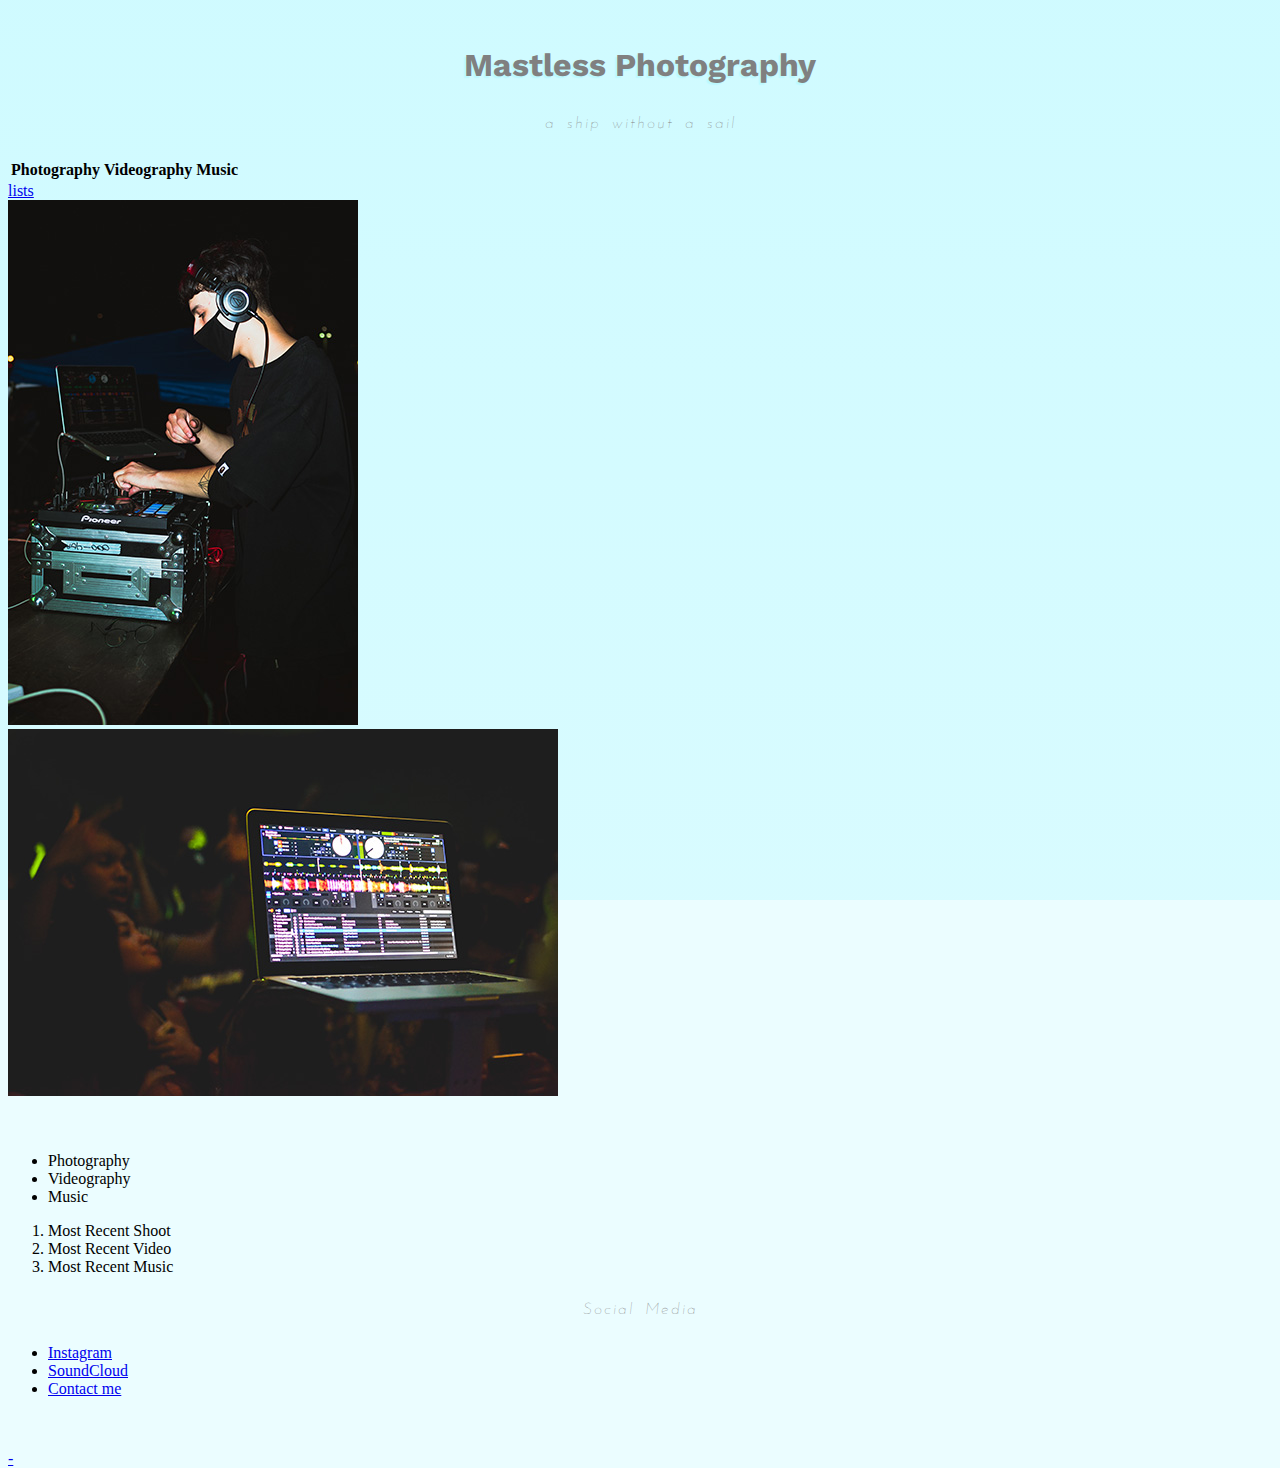
==== mywebsite/index.html @ 7c691f61 "Rename mywebsite.html to index.html" ====
<!DOCTYPE html>
<html>

    <head>
        <title> Mastless </title>
        <link rel="stylesheet" href="mywebsite.css" type="text/css">
        <link href="https://fonts.googleapis.com/css?family=Inconsolata|Josefin+Sans:400,400i|Raleway:400i|Work+Sans" rel="stylesheet">
    </head>
    <body>
        <h1>Mastless Photography</h1>
        <p>a ship without a sail</p>
        <table id="artTable">
            <tr>
                <th>Photography</th>
                <th>Videography</th>
                <th>Music</th>
            </tr>
        </table>
        <a href="#liststyl">lists</a>
            <div id="pic1"><img src="images/naisu1.jpg" alt="Event Picture of DJ, Naisu"></div>
            <div id="pic2"><img src="images/fndEvent12.jpg" alt="Event Picture of Turntables"></div>
        </p>
            
            <ul id="liststyl">
                <li>Photography</li>
                <li>Videography</li>
                <li>Music</li>
            </ul>
            <ol class="liststyl">
                <li>Most Recent Shoot</li>
                <li>Most Recent Video</li>
                <li>Most Recent Music</li>
            </ol>
        <p> Social Media
                <ul>
                    <li><a href="https://www.instagram.com/mastless_/">Instagram</a></li>
                    <li><a href="https://soundcloud.com/mastless">SoundCloud</a></li>
                    <li><a href="mailto:tristansizik@gmail.com"</a> Contact me</li>
                </ul>
        </p>
        <script src="scripts/main.js"></script>-
       </body>   

</html>
---- mywebsite/mywebsite.css ----
html{
    height: 100%;
}
body{
    background-color: rgba(50, 237, 255, .099);
    background-image: linear-gradient(to bottom, rgba(50, 237, 255, 0.15),rgba(50,237,255,.1));
    background-repeat: no-repeat;
    background-position: center center;
}
h1{
    /* font style */
    color: grey;
    font-family: 'Work Sans', sans-serif;
    text-shadow: -2px 2px 1px rgba(50, 237, 255, 0.125);
    text-align: center;
    /*box spacing*/
    padding-top: 25px;
}
p{
    /*font style */
    color: grey;
    font-family: 'Josefin Sans', sans-serif;
    font-weight: 100;
    font-style: italic;
    text-align: center;
    letter-spacing: 2px;
    word-spacing: 4px;
    
    /*box spacing*/
    padding: 10px 0px;

}
#artTable{
    word-spacing: 3px;
}


/*.liststyl{
    font-family: 'Josefin Sans', sans-serif;
    font-size: 15px;
    padding: 40px;
}
body {
    font-size: 12px;
    font-family: 'Raleway', sans-serif;
}
h1{
    font-family: 'Work Sans', sans-serif;
    font-size: 50px;
    background-color: white;
    padding-bottom: 50px;
    padding-top: 25px;
    position: relative;

    text-align: center;
}
div#pDscrpt{
    border-width: 10px, 100px;
    text-align: center;
    position: relative;
}
div#pic1{
    width: 10%;
    height: 10%;
    position: relative; 
    top: 50px;
}
div#pic2{
    position: relative;
    width: 200px;
    display:block;
}
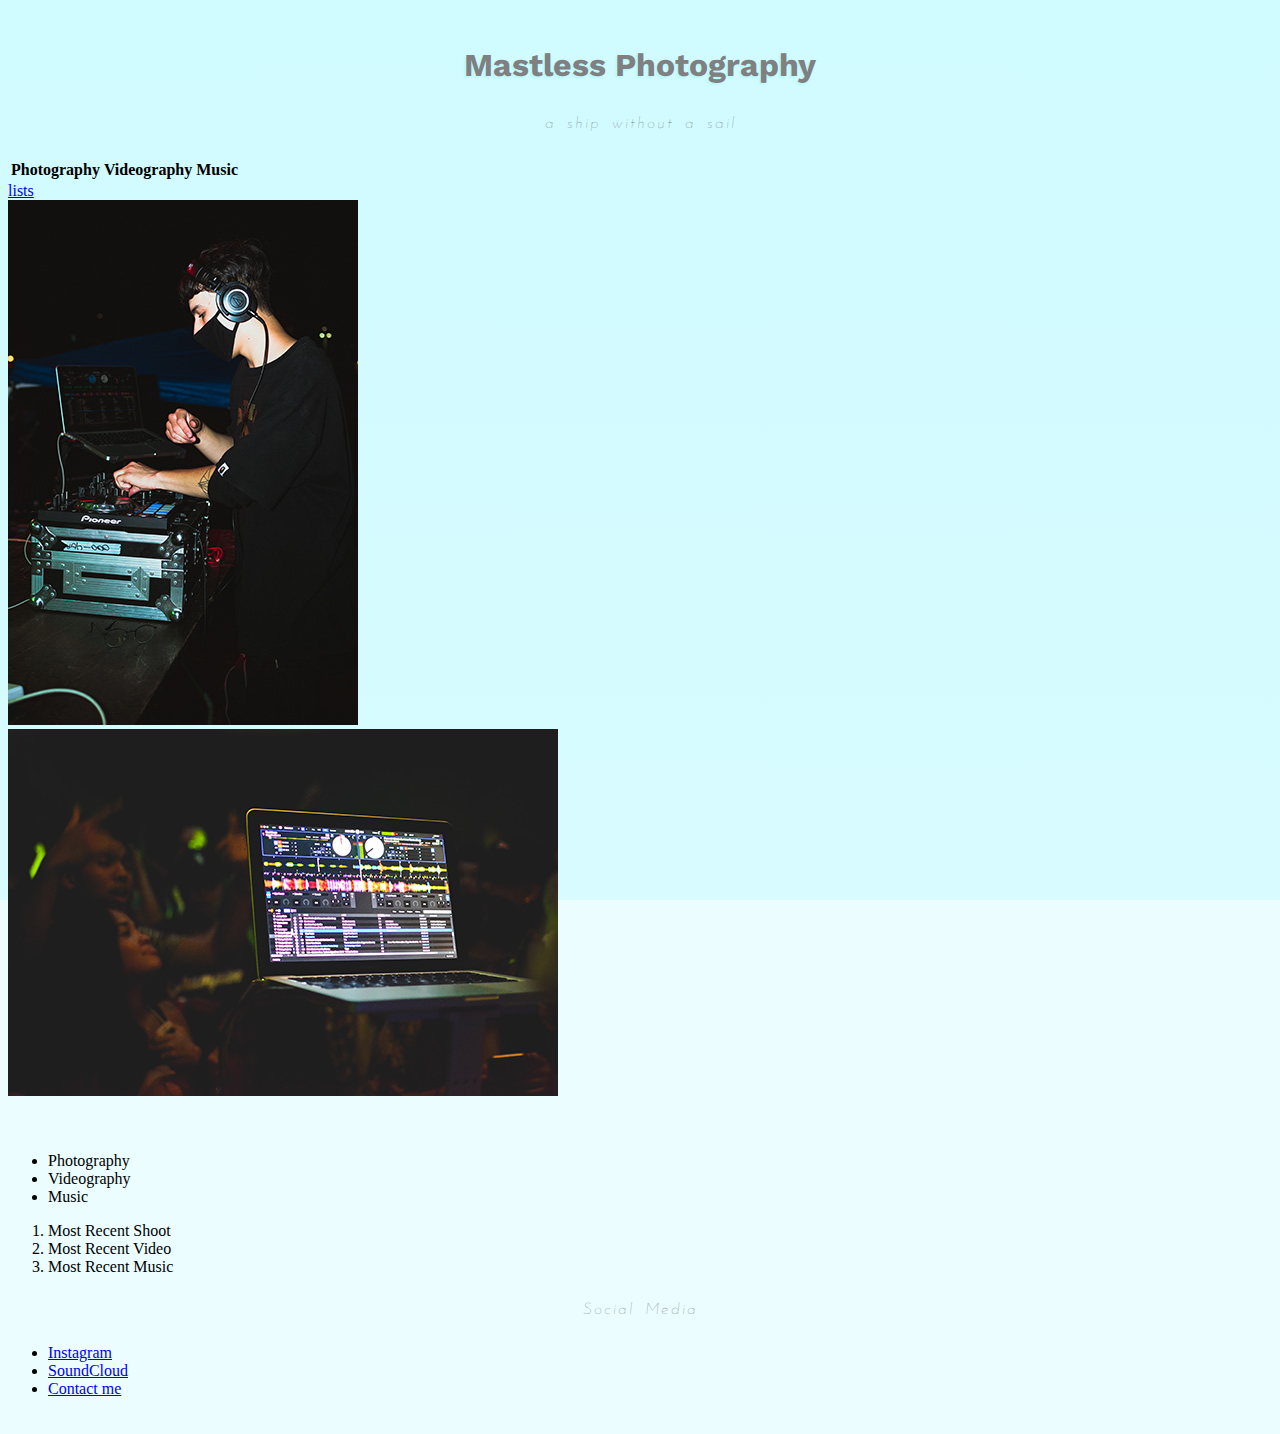
==== commit c7316f7d: "Update index.html" ====
--- a/mywebsite/index.html
+++ b/mywebsite/index.html
@@ -38,7 +38,7 @@
                     <li><a href="mailto:tristansizik@gmail.com"</a> Contact me</li>
                 </ul>
         </p>
-        <script src="scripts/main.js"></script>-
+        <script src="scripts/main.js"></script>
        </body>   
 
 </html>
